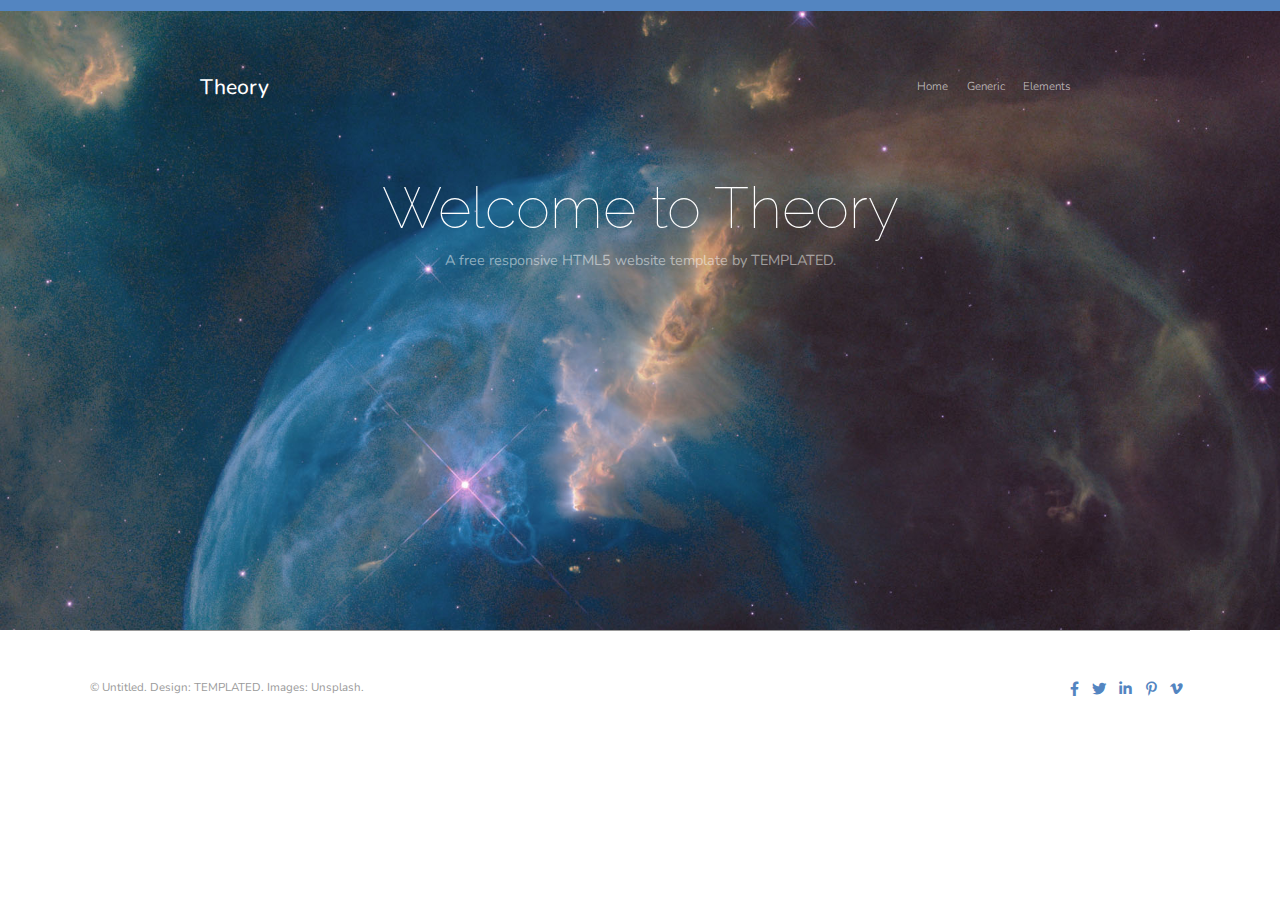
==== 02/elements.html @ 045fe119 "Add files via upload" ====
<!DOCTYPE html>
<html lang="pt-br">
<head>
    <meta charset="UTF-8">
    <meta name="viewport" content="width=device-width, initial-scale=1.0">
    <meta name="author" content="Victor Mello">
    <title>Welcome to Theory</title>

    <link href="https://fonts.googleapis.com/css2?family=Nunito:wght@300;400;600;800&display=swap" rel="stylesheet">
    <link href="https://fonts.googleapis.com/css2?family=Raleway:wght@100&display=swap" rel="stylesheet">
    <link rel="stylesheet" href="https://cdnjs.cloudflare.com/ajax/libs/font-awesome/5.11.2/css/all.css">
    <link rel="stylesheet" href="./css/main.css">
</head>
<body>
    <header>
        <div class="container">
            <nav class="desktop">
                <h1>Theory</h1>
    
                <ul>
                    <li><a href="index.html">Home</a></li>
                    <li><a href="generic.html">Generic</a></li>
                    <li><a href="#">Elements</a></li>
                </ul>
            </nav>
    
            <nav class="mobile">
                <h1>Theory</h1>
    
                <i class="fas fa-bars"></i>
                <ul>
                    <li><a href="index.html">Home</a></li>
                    <li><a href="generic.html">Generic</a></li>
                    <li><a href="#">Elements</a></li>
                </ul>
            </nav>
        </div>

        <div class="banner-title">
            <h1>Welcome to Theory</h1>
        <p>A free responsive HTML5 website template by TEMPLATED.</p>
        </div>
    </header>



    <footer>
        <div class="container">
            <p>&#169 Untitled. Design: <a href="https://templated.co" target="_black">TEMPLATED.</a> Images: <a href="https://unsplash.com" target="_black">Unsplash.</a></p>
        <div class="social">
            <ul>
                <li><a target="_blank" href="https://pt-br.facebook.com"><i class="fab fa-facebook-f"></i></a></li>

                <li><a target="_blank" href=https://twitter.com><i class="fab fa-twitter"></i></a></li>

                <li><a target="_blank" href="https://www.linkedin.com"><i class="fab fa-linkedin-in"></i></a></li>

                <li><a target="_blank" href="https://br.pinterest.com"><i class="fab fa-pinterest-p"></i></a></li>

                <li><a target="_blank" href="https://vimeo.com/pt-br"><i class="fab fa-vimeo-v"></i></a></li>
            </ul>
        </div><!--.social-->
        </div><!--.container-->
    </footer>
</body>
</html>
---- 02/css/main.css ----
:root{
    font-size: 60%;
    font-family: 'Nunito', sans-serif;
}

*{
    margin: 0;
    padding: 0;
    box-sizing: border-box;
}

html,
body{
    height: 100vh;
}

.container{
    max-width: 1100px;
    width: 95%;
    margin: 0 auto;
    padding: 0 2%;
}

/** Estilo para o botão **/
.btn1{
    border-radius: .5rem;
    border: none;
    background-color: rgb(83, 133, 193);
    height: 3.5rem;
    width: 6rem;
    color: white;
    font-size: 1.2rem;
    font-weight: 600;
    cursor: pointer;
    transition: .3s;
}

.btn1:hover{
    background-color: rgb(117, 164, 221);
}
/*****/

/** Estilos do header **/ 
header{
    border-top: 1.2rem solid rgb(83, 133, 193);
    height: 70vh;
    background-image: url(../image/banner.jpg);
    background-size: cover;
}

nav.desktop{
    width: 100%;
    position: relative;
}

nav.mobile{
    display: none;
}

nav h1{
    color: white;
    position: absolute;
    top: 6.5rem;
    left: 8.8rem;
    font-size: 2.2rem;
    font-weight: 500;
}

nav ul{
    display: flex;
    justify-content: space-between;
    position: absolute;
    top: 7rem;
    right: 8.8rem;

    list-style-type: none;
}

nav ul li{
    padding: 0 0.95rem;
}

nav ul li a{
    text-decoration: none;
    color: rgba(255, 255, 255, 0.7);
    font-size: 1.2rem;
    font-weight: 300;
    transition: 0.3s;
}

nav ul li a:hover{
    font-size: 1.8rem;
    color: rgba(255, 255, 255, 1);
}

.banner-title{
    margin: 0 auto;
    padding: 0 2%;
    text-align: center;
}

.banner-title h1{
    padding: 17rem 0 0.9rem;
    font-size: 6rem;
    font-weight: 100;
    color: white;
    font-family: 'Raleway', sans-serif;
}

.banner-title p{
    font-size: 1.5rem;
    color: rgba(255, 255, 255, 0.5);
}
/*****/

/** Estilos da section.info-box **/ 
section.info-box{
    max-width: 1100px;
    margin: 6.5rem auto;
    display: flex;
}

section.info-box > .container{
    width: 33.3%;
    border-right: 1px solid #dbdbdb;
}

section.info-box > .container:last-child{
    border-right: none;
}

.info-content h2{
    font-weight: 300;
    font-size: 2.2rem;
    color: #5385c1;
    padding: 1.5rem 0;
}

.info-content p{
    color: #9A9A9A;
    font-size: 1.2rem;
    line-height: 1.9rem;
    padding-bottom: 1.5rem;
}
/*****/

/** Estilos da section.people-box **/
section.people-box{
    min-height: 70em;
    width: 100%;
    background-color: #5385c1;
    text-align: center;
}

.people-title{
    padding: 7.5rem 0 8rem;
}

.people-title h1{
    font-family: 'Raleway', sans-serif;
    font-weight: 100;
    font-size: 3.8rem;
    color: white;
    padding-bottom: 2rem;
}

.people-title p{
    font-size: 1.4rem;
    color: #ffffff8f;
}

.people-grid{
    margin: 0 auto;
    width: 90%;
    display: grid;
    grid-template-columns: 1fr 1fr 1fr 1fr;
}

.people-content{
    border: 1px solid #ffffff8f;
    padding: 5rem 2rem;
    margin: 0 2rem 4rem;
}

.people-content img{
    border-radius: 50%;
    margin-bottom: 1.5rem;
}

.people-content h2{
    font-family: 'Raleway', sans-serif;
    font-weight: 500;
    font-size: 3rem;
    color: white;
    padding-bottom: 1rem;
}

.people-content p{
    font-size: 1.4rem;
    color: #ffffff8f;
}
/*****/

/** Estilos da section.description **/
section.description{
    margin: 3.5rem auto 5.5rem;
    text-align: center;
}


.description-title{
    padding: 1.5rem 0 5rem;
}

.description-title h1{
    font-family: 'Raleway', sans-serif;
    font-weight: 100;
    font-size: 3.8rem;
    color: #5385c1;
    padding-bottom: 2rem;
}

.description-title p{
    font-size: 1.4rem;
    color: #BBBBBB;
}

.description-box{
    text-align: initial;
    display: grid;
    grid-template-columns: auto auto;
}

.description-content:last-of-type{
    margin-left: 2rem;
}

.description-content{
    width: 95%;
}

.description-content img{
    width: 100%;
    height: 20rem;
    margin-bottom: 2rem;
}

.description-content h2{
    font-family: 'Raleway', sans-serif;
    font-weight: 700;
    font-size: 2rem;
    color: #5385c1;
    padding-bottom: 2rem;
}

.description-content p{
    font-weight: 200;
    font-size: 1.7rem;
    line-height: 2rem;
    color: #9a9a9a;
    padding-bottom: 2rem;
}
/*****/

/** Estilos do footer **/
footer{
    height: 5rem;
}

footer > .container{
    border-top: 1px solid #9A9A9A;
    display: flex;
    justify-content: space-between;
    padding: 5rem 0 1rem;
}

footer p{
    font-size: 1.2rem;
    color: #9A9A9A;
}

footer a{
    text-decoration: none;
    color: #9A9A9A;
}

footer ul{
    display: flex;
    list-style-type: none;
}

footer ul li{
    padding: 0 .7rem;
}

footer ul li a{
    font-size: 1.5rem;
    color: #5385c1;
    transition: .3s;
}

footer ul li a:hover{
    font-size: 2rem;
    color: #0f3c74;
}
/*****/

/** Estilos do media **/

    /* 1100px */
        @media screen and (max-width: 1100px){
            .people-grid{
                display: grid;
                grid-template-columns: 1fr 1fr 1fr;
            }

            .people-content:last-child{
                grid-column-start: 2;
                grid-column-end: 3;
            }
            
            .description-box{
                display: block;
            }
            .description-content{
                margin-bottom: 3rem;
            }

            .description-content:last-of-type{
                margin-left: 0;
            }

            .description-content img{
                width: 100%;
                height: auto;
                margin-bottom: 2rem;
            } 
        }
    /***/
    
    /* 850px */
        @media screen and (max-width: 850px){
            section.info-box{
                width: 100%;
                display: block;
                margin-bottom: 4rem;
            }
            
            section.info-box > .container{
                width: 95%;
                border-right: none;
                border-bottom: 1px solid #dbdbdb;
            }
            
            section.info-box > .container:last-child{
                border-bottom: none;
            }
            
            .info-content button{
                margin-bottom: 3rem;
            }

            .people-grid{
                display: grid;
                grid-template-columns: 1fr 1fr;
            }

            .people-content:last-child{
                grid-column-start: 2;
                grid-column-end: 3;
            }
        
        }
    /***/

    /*  720px */
        @media screen and (max-width: 720px){
            .btn1{
                height: 5rem;
                width: 100%;
                font-size: 2rem;
            }

            header > .container{
                width: 100%;
                padding: 0 2%;
            }

            nav.desktop{
                display: none;
            }

            nav.mobile{
                display: flex;
                justify-content: space-between;
                width: 100%;
                position: initial;
                padding-top: 2rem;
            }
            
            nav h1{
                position: initial;
            }

            nav i{
                cursor: pointer;
                color: white;
                font-size: 2rem;
                padding-top: .7rem;
            }
            
            nav ul{
                display: none;
                justify-content: none;
                position: initial;
                width: 100%;
                text-align: center;
                background-color: white;
            }
            
            nav ul li{
                padding: 1.5rem;
                border-bottom: 1px solid #9A9A9A;
            }

            nav ul li:last-child{
                border-bottom: none;
            }
            
            nav ul li a{
                font-size: 2rem;
                color: #5385c1;
            }
            
            .banner-title h1{
                padding-top: 11rem;
                font-size: 4.9rem;
            }
            
            .banner-title p{
                font-size: 1.5rem;
                color: rgba(255, 255, 255, 0.5);
            }

            section.info-box{
                text-align: center;
            }
            
            .info-content h2{
                font-size: 3rem;
            }
            
            .info-content p{
                font-size: 1.5rem;
            }
               
            .people-grid{
                display: inline-block;
            }
            
            .people-content img{
                width: 45%;
            }

            footer{
                position: relative;
                text-align: center;
            }
            
            footer > .container{
                display: block;
            }
            
            footer ul{
                position: absolute;
                top: 50%;
                left: 50%;
                transform: translate(-50%, -50%);
            }
            
            footer ul li{
                padding: 0 .7rem;
            }
            
            footer ul li a{
                font-size: 1.5rem;
                color: #5385c1;
                transition: .3s;
            }
            
            footer ul li a:hover{
                font-size: 2rem;
                color: #0f3c74;
            }
        }
    /***/

/*****/
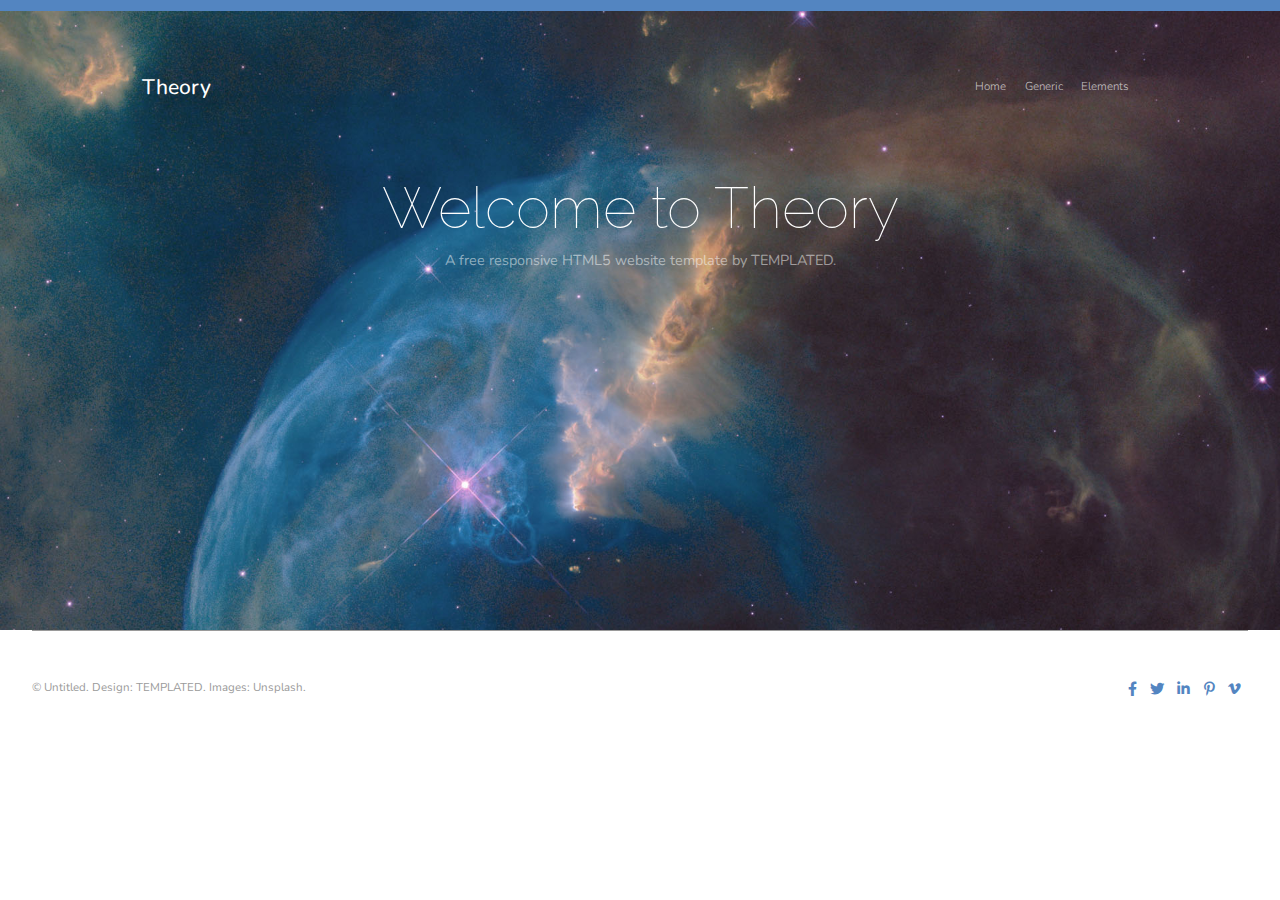
==== commit 69012f05: "Add files via upload" ====
--- a/02/elements.html
+++ b/02/elements.html
@@ -10,6 +10,8 @@
     <link href="https://fonts.googleapis.com/css2?family=Raleway:wght@100&display=swap" rel="stylesheet">
     <link rel="stylesheet" href="https://cdnjs.cloudflare.com/ajax/libs/font-awesome/5.11.2/css/all.css">
     <link rel="stylesheet" href="./css/main.css">
+    <link rel="stylesheet" href="./css/media.css">
+    <link rel="stylesheet" href="./css/header.css">
 </head>
 <body>
     <header>
--- a/02/css/main.css
+++ b/02/css/main.css
@@ -15,7 +15,7 @@
 }
 
 .container{
-    max-width: 1100px;
+    max-width: 1380px;
     width: 95%;
     margin: 0 auto;
     padding: 0 2%;
@@ -303,196 +303,4 @@
     font-size: 2rem;
     color: #0f3c74;
 }
-/*****/
-
-/** Estilos do media **/
-
-    /* 1100px */
-        @media screen and (max-width: 1100px){
-            .people-grid{
-                display: grid;
-                grid-template-columns: 1fr 1fr 1fr;
-            }
-
-            .people-content:last-child{
-                grid-column-start: 2;
-                grid-column-end: 3;
-            }
-            
-            .description-box{
-                display: block;
-            }
-            .description-content{
-                margin-bottom: 3rem;
-            }
-
-            .description-content:last-of-type{
-                margin-left: 0;
-            }
-
-            .description-content img{
-                width: 100%;
-                height: auto;
-                margin-bottom: 2rem;
-            } 
-        }
-    /***/
-    
-    /* 850px */
-        @media screen and (max-width: 850px){
-            section.info-box{
-                width: 100%;
-                display: block;
-                margin-bottom: 4rem;
-            }
-            
-            section.info-box > .container{
-                width: 95%;
-                border-right: none;
-                border-bottom: 1px solid #dbdbdb;
-            }
-            
-            section.info-box > .container:last-child{
-                border-bottom: none;
-            }
-            
-            .info-content button{
-                margin-bottom: 3rem;
-            }
-
-            .people-grid{
-                display: grid;
-                grid-template-columns: 1fr 1fr;
-            }
-
-            .people-content:last-child{
-                grid-column-start: 2;
-                grid-column-end: 3;
-            }
-        
-        }
-    /***/
-
-    /*  720px */
-        @media screen and (max-width: 720px){
-            .btn1{
-                height: 5rem;
-                width: 100%;
-                font-size: 2rem;
-            }
-
-            header > .container{
-                width: 100%;
-                padding: 0 2%;
-            }
-
-            nav.desktop{
-                display: none;
-            }
-
-            nav.mobile{
-                display: flex;
-                justify-content: space-between;
-                width: 100%;
-                position: initial;
-                padding-top: 2rem;
-            }
-            
-            nav h1{
-                position: initial;
-            }
-
-            nav i{
-                cursor: pointer;
-                color: white;
-                font-size: 2rem;
-                padding-top: .7rem;
-            }
-            
-            nav ul{
-                display: none;
-                justify-content: none;
-                position: initial;
-                width: 100%;
-                text-align: center;
-                background-color: white;
-            }
-            
-            nav ul li{
-                padding: 1.5rem;
-                border-bottom: 1px solid #9A9A9A;
-            }
-
-            nav ul li:last-child{
-                border-bottom: none;
-            }
-            
-            nav ul li a{
-                font-size: 2rem;
-                color: #5385c1;
-            }
-            
-            .banner-title h1{
-                padding-top: 11rem;
-                font-size: 4.9rem;
-            }
-            
-            .banner-title p{
-                font-size: 1.5rem;
-                color: rgba(255, 255, 255, 0.5);
-            }
-
-            section.info-box{
-                text-align: center;
-            }
-            
-            .info-content h2{
-                font-size: 3rem;
-            }
-            
-            .info-content p{
-                font-size: 1.5rem;
-            }
-               
-            .people-grid{
-                display: inline-block;
-            }
-            
-            .people-content img{
-                width: 45%;
-            }
-
-            footer{
-                position: relative;
-                text-align: center;
-            }
-            
-            footer > .container{
-                display: block;
-            }
-            
-            footer ul{
-                position: absolute;
-                top: 50%;
-                left: 50%;
-                transform: translate(-50%, -50%);
-            }
-            
-            footer ul li{
-                padding: 0 .7rem;
-            }
-            
-            footer ul li a{
-                font-size: 1.5rem;
-                color: #5385c1;
-                transition: .3s;
-            }
-            
-            footer ul li a:hover{
-                font-size: 2rem;
-                color: #0f3c74;
-            }
-        }
-    /***/
-
 /*****/--- a/02/css/media.css
+++ b/02/css/media.css
@@ -0,0 +1,191 @@
+/** Estilos do media **/
+
+    /* 1100px */
+    @media screen and (max-width: 1100px){
+        .people-grid{
+            display: grid;
+            grid-template-columns: 1fr 1fr 1fr;
+        }
+
+        .people-content:last-child{
+            grid-column-start: 2;
+            grid-column-end: 3;
+        }
+        
+        .description-box{
+            display: block;
+        }
+        .description-content{
+            margin-bottom: 3rem;
+        }
+
+        .description-content:last-of-type{
+            margin-left: 0;
+        }
+
+        .description-content img{
+            width: 100%;
+            height: auto;
+            margin-bottom: 2rem;
+        } 
+    }
+/***/
+
+/* 850px */
+    @media screen and (max-width: 850px){
+        section.info-box{
+            width: 100%;
+            display: block;
+            margin-bottom: 4rem;
+        }
+        
+        section.info-box > .container{
+            width: 95%;
+            border-right: none;
+            border-bottom: 1px solid #dbdbdb;
+        }
+        
+        section.info-box > .container:last-child{
+            border-bottom: none;
+        }
+        
+        .info-content button{
+            margin-bottom: 3rem;
+        }
+
+        .people-grid{
+            display: grid;
+            grid-template-columns: 1fr 1fr;
+        }
+
+        .people-content:last-child{
+            grid-column-start: 2;
+            grid-column-end: 3;
+        }
+    
+    }
+/***/
+
+/*  720px */
+    @media screen and (max-width: 720px){
+        .btn1{
+            height: 5rem;
+            width: 100%;
+            font-size: 2rem;
+        }
+
+        header > .container{
+            width: 100%;
+            padding: 0 2%;
+        }
+
+        nav.desktop{
+            display: none;
+        }
+
+        nav.mobile{
+            display: flex;
+            justify-content: space-between;
+            width: 100%;
+            position: initial;
+            padding-top: 2rem;
+        }
+        
+        nav h1{
+            position: initial;
+        }
+
+        nav i{
+            cursor: pointer;
+            color: white;
+            font-size: 2rem;
+            padding-top: .7rem;
+        }
+        
+        nav ul{
+            display: none;
+            justify-content: none;
+            position: initial;
+            width: 100%;
+            text-align: center;
+            background-color: white;
+        }
+        
+        nav ul li{
+            padding: 1.5rem;
+            border-bottom: 1px solid #9A9A9A;
+        }
+
+        nav ul li:last-child{
+            border-bottom: none;
+        }
+        
+        nav ul li a{
+            font-size: 2rem;
+            color: #5385c1;
+        }
+        
+        .banner-title h1{
+            padding-top: 11rem;
+            font-size: 4.9rem;
+        }
+        
+        .banner-title p{
+            font-size: 1.5rem;
+            color: rgba(255, 255, 255, 0.5);
+        }
+
+        section.info-box{
+            text-align: center;
+        }
+        
+        .info-content h2{
+            font-size: 3rem;
+        }
+        
+        .info-content p{
+            font-size: 1.5rem;
+        }
+           
+        .people-grid{
+            display: inline-block;
+        }
+        
+        .people-content img{
+            width: 45%;
+        }
+
+        footer{
+            position: relative;
+            text-align: center;
+        }
+        
+        footer > .container{
+            display: block;
+        }
+        
+        footer ul{
+            position: absolute;
+            top: 50%;
+            left: 50%;
+            transform: translate(-50%, -50%);
+        }
+        
+        footer ul li{
+            padding: 0 .7rem;
+        }
+        
+        footer ul li a{
+            font-size: 1.5rem;
+            color: #5385c1;
+            transition: .3s;
+        }
+        
+        footer ul li a:hover{
+            font-size: 2rem;
+            color: #0f3c74;
+        }
+    }
+/***/
+
+/*****/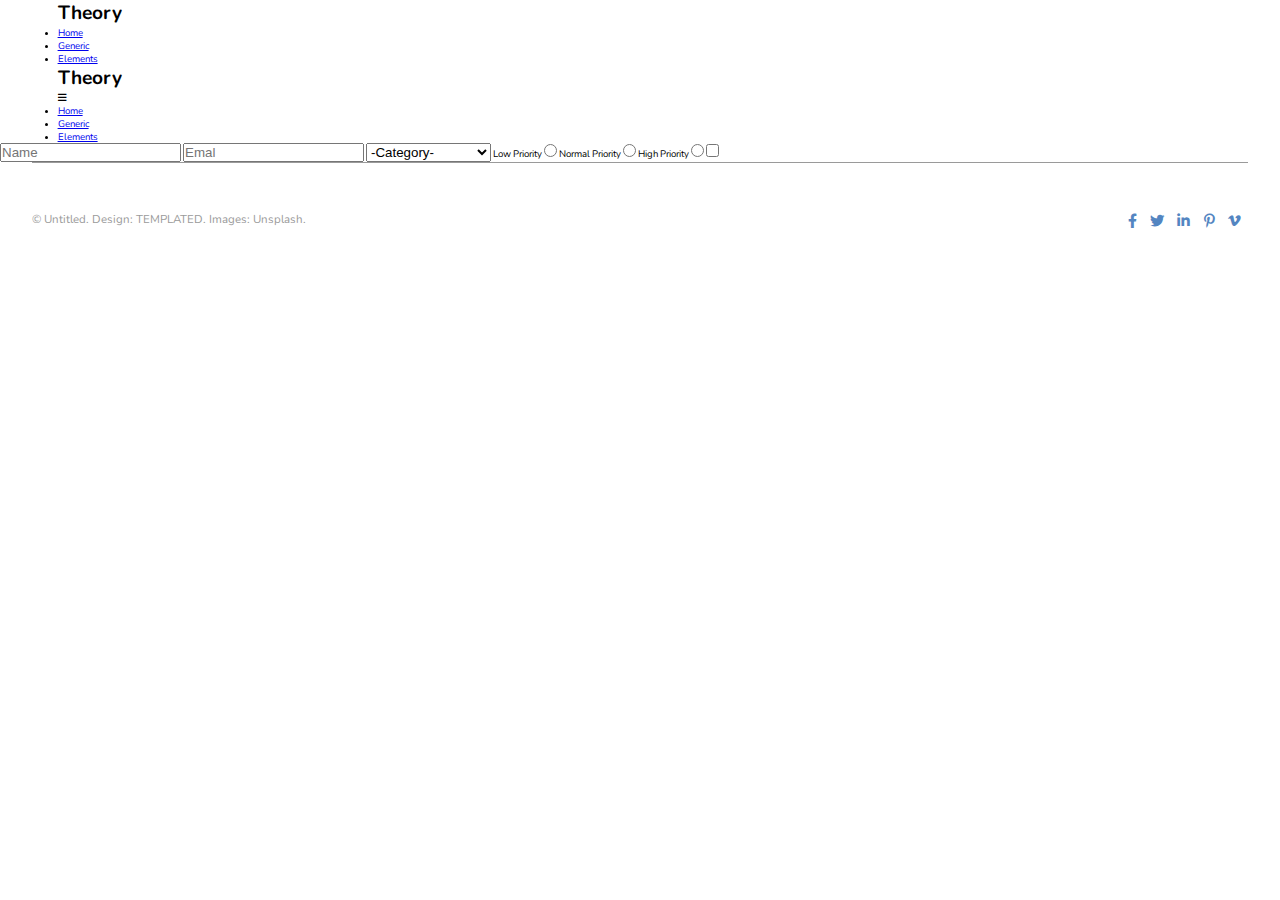
==== commit 9f303df7: "Add files via upload" ====
--- a/02/elements.html
+++ b/02/elements.html
@@ -10,7 +10,7 @@
     <link href="https://fonts.googleapis.com/css2?family=Raleway:wght@100&display=swap" rel="stylesheet">
     <link rel="stylesheet" href="https://cdnjs.cloudflare.com/ajax/libs/font-awesome/5.11.2/css/all.css">
     <link rel="stylesheet" href="./css/main.css">
-    <link rel="stylesheet" href="./css/media.css">
+    <link rel="stylesheet" href="./css/elements.css">
     <link rel="stylesheet" href="./css/header.css">
 </head>
 <body>
@@ -37,14 +37,31 @@
                 </ul>
             </nav>
         </div>
-
-        <div class="banner-title">
-            <h1>Welcome to Theory</h1>
-        <p>A free responsive HTML5 website template by TEMPLATED.</p>
-        </div>
     </header>
 
+    <form action="">
+        <input type="text" placeholder="Name"  required>
+        <input type="text" placeholder="Emal" required>
+        <select>
+            <option value="0">-Category-</option>
+            <option value="1">Manufacturing</option>
+            <option value="2">Shipping</option>
+            <option value="3">Administration</option>
+            <option value="4">Human Resorces</option>
+        </select>
 
+        <label for="Low Priority">Low Priority</label>
+        <input type="radio" name="priority" id="Low Priority" value="Low Priority">
+
+        <label for="Normal Priority">Normal Priority</label>
+        <input type="radio" name="priority" id="Normal Priority" value="Normal Priority">
+
+        <label for="High Priority">High Priority</label>
+        <input type="radio" name="priority" id="High Priority" value="High Priority">
+        
+
+        <input type="checkbox">
+    </form>
 
     <footer>
         <div class="container">
--- a/02/css/main.css
+++ b/02/css/main.css
@@ -25,7 +25,7 @@
 .btn1{
     border-radius: .5rem;
     border: none;
-    background-color: rgb(83, 133, 193);
+    background-color: #5385c1;
     height: 3.5rem;
     width: 6rem;
     color: white;
@@ -37,228 +37,6 @@
 
 .btn1:hover{
     background-color: rgb(117, 164, 221);
-}
-/*****/
-
-/** Estilos do header **/ 
-header{
-    border-top: 1.2rem solid rgb(83, 133, 193);
-    height: 70vh;
-    background-image: url(../image/banner.jpg);
-    background-size: cover;
-}
-
-nav.desktop{
-    width: 100%;
-    position: relative;
-}
-
-nav.mobile{
-    display: none;
-}
-
-nav h1{
-    color: white;
-    position: absolute;
-    top: 6.5rem;
-    left: 8.8rem;
-    font-size: 2.2rem;
-    font-weight: 500;
-}
-
-nav ul{
-    display: flex;
-    justify-content: space-between;
-    position: absolute;
-    top: 7rem;
-    right: 8.8rem;
-
-    list-style-type: none;
-}
-
-nav ul li{
-    padding: 0 0.95rem;
-}
-
-nav ul li a{
-    text-decoration: none;
-    color: rgba(255, 255, 255, 0.7);
-    font-size: 1.2rem;
-    font-weight: 300;
-    transition: 0.3s;
-}
-
-nav ul li a:hover{
-    font-size: 1.8rem;
-    color: rgba(255, 255, 255, 1);
-}
-
-.banner-title{
-    margin: 0 auto;
-    padding: 0 2%;
-    text-align: center;
-}
-
-.banner-title h1{
-    padding: 17rem 0 0.9rem;
-    font-size: 6rem;
-    font-weight: 100;
-    color: white;
-    font-family: 'Raleway', sans-serif;
-}
-
-.banner-title p{
-    font-size: 1.5rem;
-    color: rgba(255, 255, 255, 0.5);
-}
-/*****/
-
-/** Estilos da section.info-box **/ 
-section.info-box{
-    max-width: 1100px;
-    margin: 6.5rem auto;
-    display: flex;
-}
-
-section.info-box > .container{
-    width: 33.3%;
-    border-right: 1px solid #dbdbdb;
-}
-
-section.info-box > .container:last-child{
-    border-right: none;
-}
-
-.info-content h2{
-    font-weight: 300;
-    font-size: 2.2rem;
-    color: #5385c1;
-    padding: 1.5rem 0;
-}
-
-.info-content p{
-    color: #9A9A9A;
-    font-size: 1.2rem;
-    line-height: 1.9rem;
-    padding-bottom: 1.5rem;
-}
-/*****/
-
-/** Estilos da section.people-box **/
-section.people-box{
-    min-height: 70em;
-    width: 100%;
-    background-color: #5385c1;
-    text-align: center;
-}
-
-.people-title{
-    padding: 7.5rem 0 8rem;
-}
-
-.people-title h1{
-    font-family: 'Raleway', sans-serif;
-    font-weight: 100;
-    font-size: 3.8rem;
-    color: white;
-    padding-bottom: 2rem;
-}
-
-.people-title p{
-    font-size: 1.4rem;
-    color: #ffffff8f;
-}
-
-.people-grid{
-    margin: 0 auto;
-    width: 90%;
-    display: grid;
-    grid-template-columns: 1fr 1fr 1fr 1fr;
-}
-
-.people-content{
-    border: 1px solid #ffffff8f;
-    padding: 5rem 2rem;
-    margin: 0 2rem 4rem;
-}
-
-.people-content img{
-    border-radius: 50%;
-    margin-bottom: 1.5rem;
-}
-
-.people-content h2{
-    font-family: 'Raleway', sans-serif;
-    font-weight: 500;
-    font-size: 3rem;
-    color: white;
-    padding-bottom: 1rem;
-}
-
-.people-content p{
-    font-size: 1.4rem;
-    color: #ffffff8f;
-}
-/*****/
-
-/** Estilos da section.description **/
-section.description{
-    margin: 3.5rem auto 5.5rem;
-    text-align: center;
-}
-
-
-.description-title{
-    padding: 1.5rem 0 5rem;
-}
-
-.description-title h1{
-    font-family: 'Raleway', sans-serif;
-    font-weight: 100;
-    font-size: 3.8rem;
-    color: #5385c1;
-    padding-bottom: 2rem;
-}
-
-.description-title p{
-    font-size: 1.4rem;
-    color: #BBBBBB;
-}
-
-.description-box{
-    text-align: initial;
-    display: grid;
-    grid-template-columns: auto auto;
-}
-
-.description-content:last-of-type{
-    margin-left: 2rem;
-}
-
-.description-content{
-    width: 95%;
-}
-
-.description-content img{
-    width: 100%;
-    height: 20rem;
-    margin-bottom: 2rem;
-}
-
-.description-content h2{
-    font-family: 'Raleway', sans-serif;
-    font-weight: 700;
-    font-size: 2rem;
-    color: #5385c1;
-    padding-bottom: 2rem;
-}
-
-.description-content p{
-    font-weight: 200;
-    font-size: 1.7rem;
-    line-height: 2rem;
-    color: #9a9a9a;
-    padding-bottom: 2rem;
 }
 /*****/
 
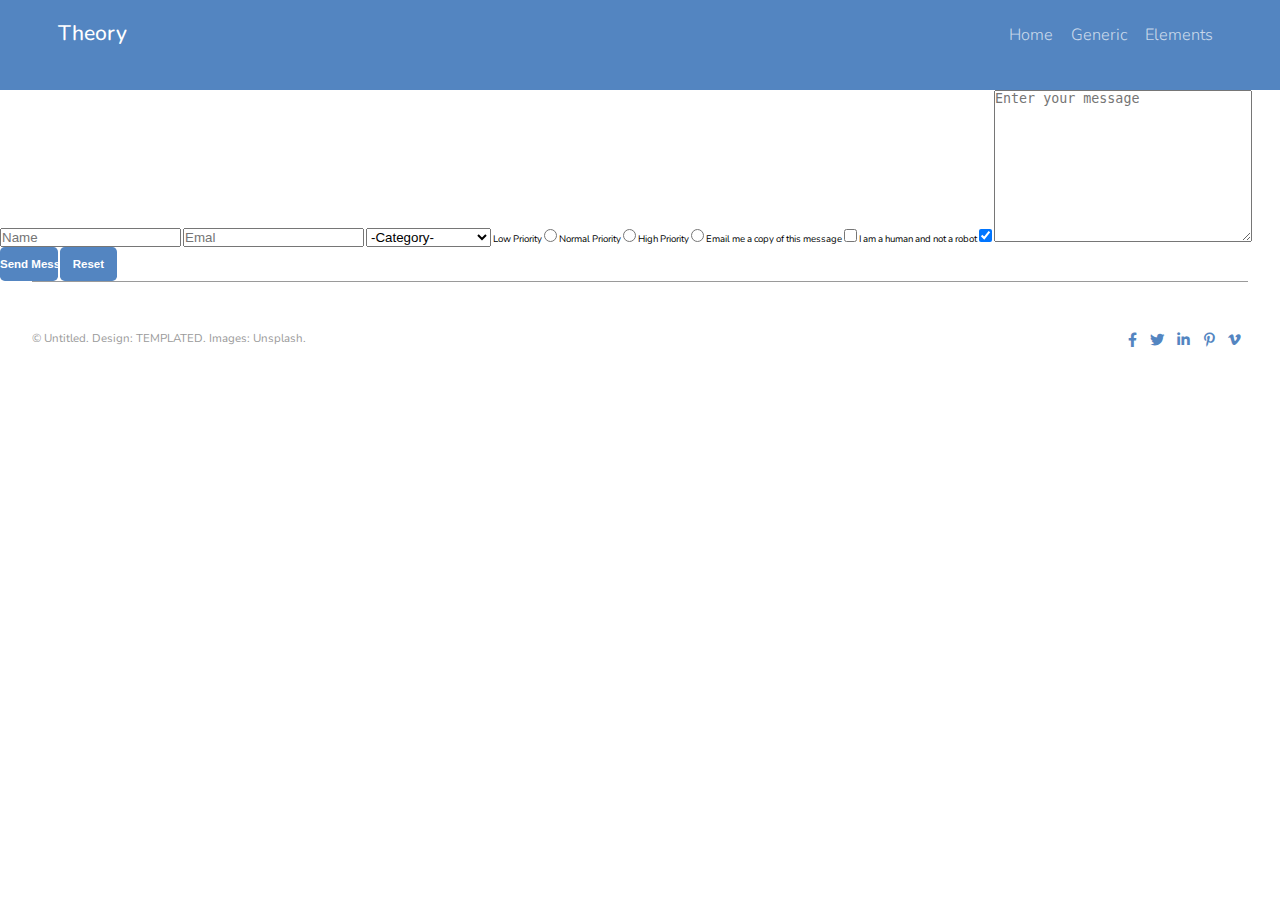
==== commit 8dcb3cb1: "Add files via upload" ====
--- a/02/elements.html
+++ b/02/elements.html
@@ -40,9 +40,9 @@
     </header>
 
     <form action="">
-        <input type="text" placeholder="Name"  required>
-        <input type="text" placeholder="Emal" required>
-        <select>
+        <input type="text" placeholder="Name"  required class="w50">
+        <input type="text" placeholder="Emal" required class="w50">
+        <select class="w100">
             <option value="0">-Category-</option>
             <option value="1">Manufacturing</option>
             <option value="2">Shipping</option>
@@ -59,8 +59,15 @@
         <label for="High Priority">High Priority</label>
         <input type="radio" name="priority" id="High Priority" value="High Priority">
         
+        <label for="check1">Email me a copy of this message</label>
+        <input type="checkbox" id="check1">
+        <label for="check2">I am a human and not a robot</label>
+        <input type="checkbox" id="check2" checked>
 
-        <input type="checkbox">
+        <textarea name="message" id="message" cols="30" rows="10" placeholder="Enter your message"></textarea>
+
+        <input type="submit" class="btn1" value="Send Message">
+        <input type="reset" class="btn1" value="Reset">
     </form>
 
     <footer>
--- a/02/css/elements.css
+++ b/02/css/elements.css
@@ -0,0 +1,235 @@
+/** Estilos do header **/ 
+header{
+    background-color: #5385c1;
+    height: 10vh;
+}
+
+nav.desktop{
+    width: 100%;
+    padding-top: 2rem;
+    display: flex;
+    justify-content: space-between;
+}
+
+nav.mobile{
+    display: none;
+}
+
+nav h1{
+    color: white;
+    font-size: 2.2rem;
+    font-weight: 500;
+}
+
+nav ul{
+    display: flex;
+    justify-content: space-between;
+    list-style-type: none;
+}
+
+nav ul li{
+    padding: .5rem 0.95rem;
+}
+
+nav ul li a{
+    text-decoration: none;
+    color: rgba(255, 255, 255, 0.7);
+    font-size: 1.7rem;
+    font-weight: 300;
+    transition: 0.3s;
+}
+
+nav ul li a:hover{
+    font-size: 1.8rem;
+    color: rgba(255, 255, 255, 1);
+}
+/*****/
+
+/** Estilos da section.description **/
+section.description{
+    margin: 3.5rem auto 5.5rem;
+    text-align: center;
+}
+
+.description-title{
+    padding: 1.5rem 0 5rem;
+}
+
+.description-title h1{
+    font-family: 'Raleway', sans-serif;
+    font-weight: 100;
+    font-size: 3.8rem;
+    color: #5385c1;
+    padding-bottom: 2rem;
+}
+
+.description-text{
+    text-align: left;
+    margin-bottom: 5rem;
+}
+
+.description-text p{
+    margin-bottom: 2.4rem;
+    line-height: 2.8rem;
+    font-size: 1.75rem;
+    color: #9a9a9a;
+}
+
+.description-title p{
+    font-size: 1.4rem;
+    color: #BBBBBB;
+}
+
+.description-box{
+    text-align: initial;
+    display: grid;
+    grid-template-columns: auto auto;
+}
+
+.description-content:last-of-type{
+    margin-left: 2rem;
+}
+
+.description-content{
+    width: 95%;
+}
+
+.description-content img{
+    width: 100%;
+    height: 20rem;
+    margin-bottom: 2rem;
+}
+
+.description-content h2{
+    font-family: 'Raleway', sans-serif;
+    font-weight: 700;
+    font-size: 2rem;
+    color: #5385c1;
+    padding-bottom: 2rem;
+}
+
+.description-content p{
+    font-weight: 200;
+    font-size: 1.7rem;
+    line-height: 2rem;
+    color: #9a9a9a;
+    padding-bottom: 2rem;
+}
+/*****/
+
+/** Estilos do media **/
+
+    /* 1100px */
+    @media screen and (max-width: 1100px){
+         .description-box{
+            display: block;
+        }
+        .description-content{
+            margin-bottom: 3rem;
+        }
+
+        .description-content:last-of-type{
+            margin-left: 0;
+        }
+
+        .description-content img{
+            width: 100%;
+            height: auto;
+            margin-bottom: 2rem;
+        } 
+    }
+/***/
+
+/*  720px */
+    @media screen and (max-width: 720px){
+        .btn1{
+            height: 5rem;
+            width: 100%;
+            font-size: 2rem;
+        }
+
+        header > .container{
+            width: 100%;
+            padding: 0 2%;
+        }
+
+        nav.desktop{
+            display: none;
+        }
+
+        nav.mobile{
+            display: flex;
+            justify-content: space-between;
+            width: 100%;
+            position: initial;
+            padding-top: 2rem;
+        }
+        
+        nav h1{
+            position: initial;
+        }
+
+        nav i{
+            cursor: pointer;
+            color: white;
+            font-size: 2rem;
+            padding-top: .7rem;
+        }
+        
+        nav ul{
+            display: none;
+            justify-content: none;
+            position: initial;
+            width: 100%;
+            text-align: center;
+            background-color: white;
+        }
+        
+        nav ul li{
+            padding: 1.5rem;
+            border-bottom: 1px solid #9A9A9A;
+        }
+
+        nav ul li:last-child{
+            border-bottom: none;
+        }
+        
+        nav ul li a{
+            font-size: 2rem;
+            color: #5385c1;
+        }
+
+        footer{
+            position: relative;
+            text-align: center;
+        }
+        
+        footer > .container{
+            display: block;
+        }
+        
+        footer ul{
+            position: absolute;
+            top: 50%;
+            left: 50%;
+            transform: translate(-50%, -50%);
+        }
+        
+        footer ul li{
+            padding: 0 .7rem;
+        }
+        
+        footer ul li a{
+            font-size: 1.5rem;
+            color: #5385c1;
+            transition: .3s;
+        }
+        
+        footer ul li a:hover{
+            font-size: 2rem;
+            color: #0f3c74;
+        }
+    }
+/***/
+
+/*****/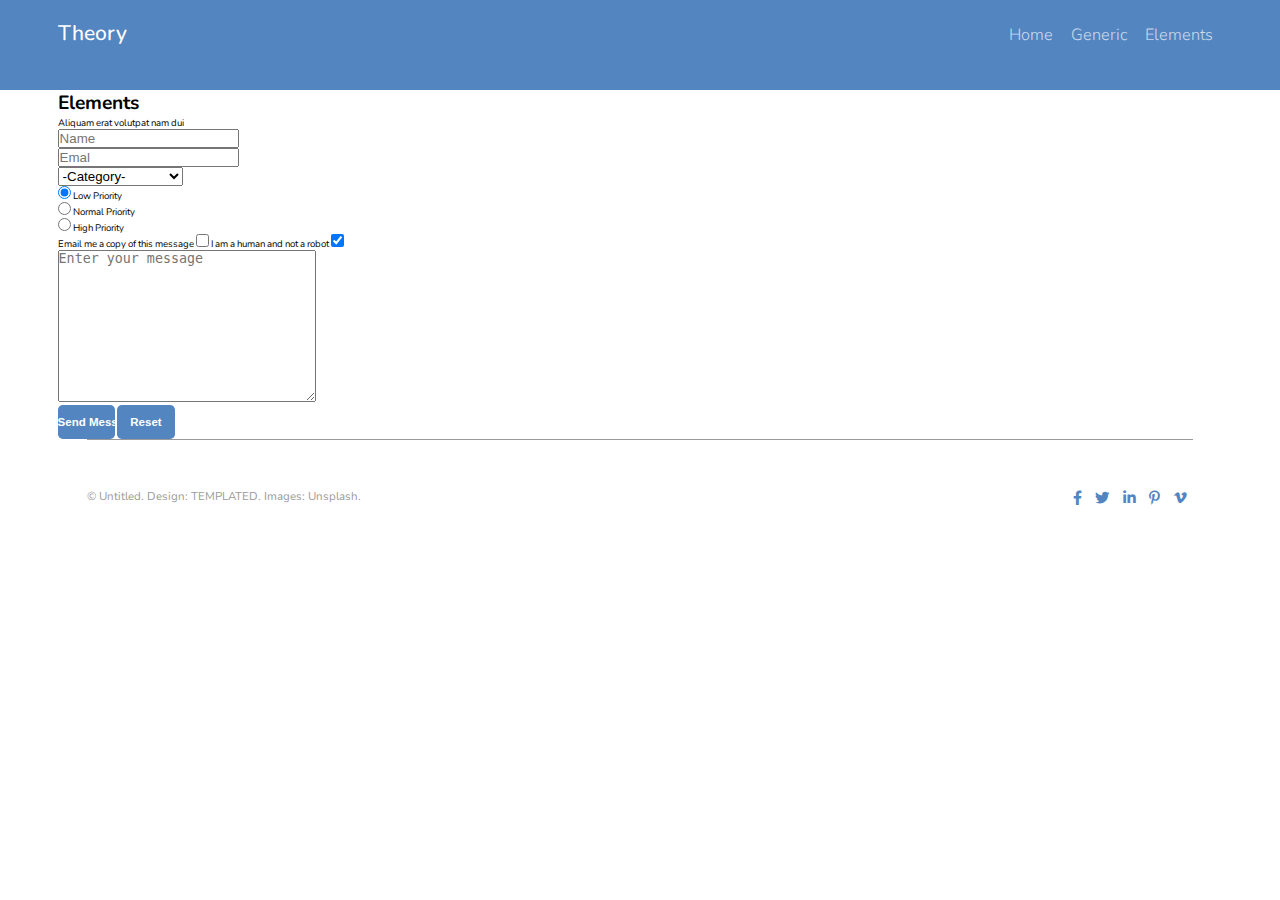
==== commit 07afa9d7: "Add files via upload" ====
--- a/02/elements.html
+++ b/02/elements.html
@@ -39,35 +39,64 @@
         </div>
     </header>
 
+    <div class="container">
+        <div class="description-title">
+            <h1>Elements</h1>
+            <p>Aliquam erat volutpat nam dui</p>
+        </div><!--.description-title-->
+
     <form action="">
-        <input type="text" placeholder="Name"  required class="w50">
-        <input type="text" placeholder="Emal" required class="w50">
-        <select class="w100">
-            <option value="0">-Category-</option>
-            <option value="1">Manufacturing</option>
-            <option value="2">Shipping</option>
-            <option value="3">Administration</option>
-            <option value="4">Human Resorces</option>
-        </select>
+        <div class="form-wraper w50">
+            <input type="text" placeholder="Name"  required>
+        </div>
 
-        <label for="Low Priority">Low Priority</label>
-        <input type="radio" name="priority" id="Low Priority" value="Low Priority">
+        <div class="form-wraper w50">
+            <input type="text" placeholder="Emal" required>
+        </div>
+        
+        <div class="form-wraper w100">
+            <select>
+                <option value="0">-Category-</option>
+                <option value="1">Manufacturing</option>
+                <option value="2">Shipping</option>
+                <option value="3">Administration</option>
+                <option value="4">Human Resorces</option>
+            </select>
+        </div>
 
-        <label for="Normal Priority">Normal Priority</label>
-        <input type="radio" name="priority" id="Normal Priority" value="Normal Priority">
+        <div class="form-wraper radio">
+            <div class="radio-box">
+                <input type="radio" name="priority" id="Low Priority" value="Low Priority" checked>
+                <label for="Low Priority">Low Priority</label>
+            </div>
 
-        <label for="High Priority">High Priority</label>
-        <input type="radio" name="priority" id="High Priority" value="High Priority">
+            <div class="radio-box">
+                <input type="radio" name="priority" id="Normal Priority" value="Normal Priority">
+                <label for="Normal Priority">Normal Priority</label>
+            </div>
+
+            <div class="radio-box">
+                <input type="radio" name="priority" id="High Priority" value="High Priority">
+                <label for="High Priority">High Priority</label>
+            </div>
+        </div>
         
-        <label for="check1">Email me a copy of this message</label>
-        <input type="checkbox" id="check1">
-        <label for="check2">I am a human and not a robot</label>
-        <input type="checkbox" id="check2" checked>
+        <div class="form-wraper checkbox">
+            <label for="check1">Email me a copy of this message</label>
+            <input type="checkbox" id="check1">
+            <label for="check2">I am a human and not a robot</label>
+            <input type="checkbox" id="check2" checked>
+        </div>
 
-        <textarea name="message" id="message" cols="30" rows="10" placeholder="Enter your message"></textarea>
+        <div class="form-wraper textarea">
+            <textarea name="message" id="message" cols="30" rows="10" placeholder="Enter your message"></textarea>
+        </div>
 
-        <input type="submit" class="btn1" value="Send Message">
-        <input type="reset" class="btn1" value="Reset">
+        <div class="form-wraper buttons">
+            <input type="submit" class="btn1" value="Send Message">
+            <input type="reset" class="btn1" value="Reset">
+        </div>
+        <div class="clear"></div>
     </form>
 
     <footer>
--- a/02/css/elements.css
+++ b/02/css/elements.css
@@ -42,78 +42,6 @@
 nav ul li a:hover{
     font-size: 1.8rem;
     color: rgba(255, 255, 255, 1);
-}
-/*****/
-
-/** Estilos da section.description **/
-section.description{
-    margin: 3.5rem auto 5.5rem;
-    text-align: center;
-}
-
-.description-title{
-    padding: 1.5rem 0 5rem;
-}
-
-.description-title h1{
-    font-family: 'Raleway', sans-serif;
-    font-weight: 100;
-    font-size: 3.8rem;
-    color: #5385c1;
-    padding-bottom: 2rem;
-}
-
-.description-text{
-    text-align: left;
-    margin-bottom: 5rem;
-}
-
-.description-text p{
-    margin-bottom: 2.4rem;
-    line-height: 2.8rem;
-    font-size: 1.75rem;
-    color: #9a9a9a;
-}
-
-.description-title p{
-    font-size: 1.4rem;
-    color: #BBBBBB;
-}
-
-.description-box{
-    text-align: initial;
-    display: grid;
-    grid-template-columns: auto auto;
-}
-
-.description-content:last-of-type{
-    margin-left: 2rem;
-}
-
-.description-content{
-    width: 95%;
-}
-
-.description-content img{
-    width: 100%;
-    height: 20rem;
-    margin-bottom: 2rem;
-}
-
-.description-content h2{
-    font-family: 'Raleway', sans-serif;
-    font-weight: 700;
-    font-size: 2rem;
-    color: #5385c1;
-    padding-bottom: 2rem;
-}
-
-.description-content p{
-    font-weight: 200;
-    font-size: 1.7rem;
-    line-height: 2rem;
-    color: #9a9a9a;
-    padding-bottom: 2rem;
 }
 /*****/
 
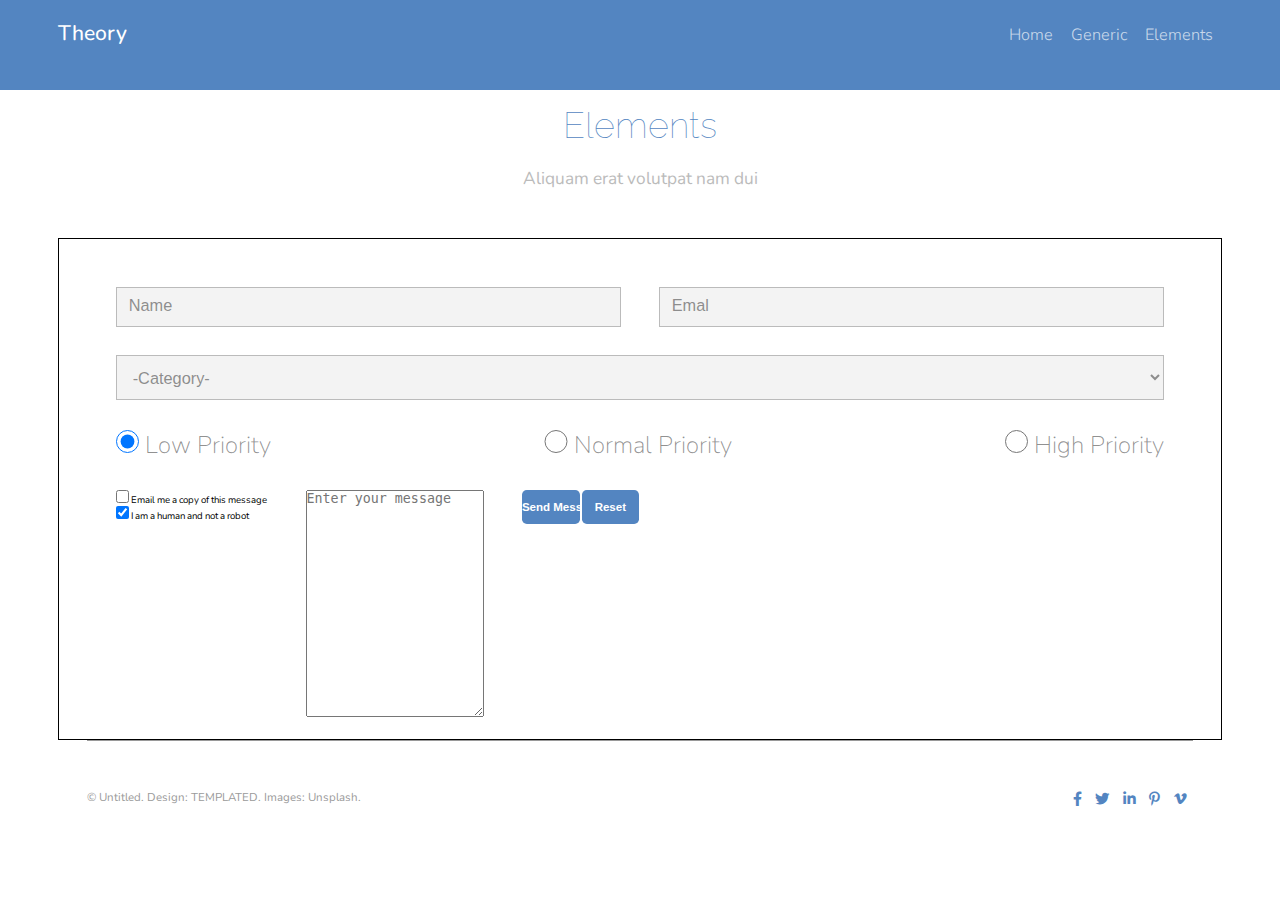
==== commit f43622bd: "Add files via upload" ====
--- a/02/elements.html
+++ b/02/elements.html
@@ -7,7 +7,7 @@
     <title>Welcome to Theory</title>
 
     <link href="https://fonts.googleapis.com/css2?family=Nunito:wght@300;400;600;800&display=swap" rel="stylesheet">
-    <link href="https://fonts.googleapis.com/css2?family=Raleway:wght@100&display=swap" rel="stylesheet">
+    <link href="https://fonts.googleapis.com/css2?family=Raleway:wght@100,400,500,900&display=swap" rel="stylesheet">
     <link rel="stylesheet" href="https://cdnjs.cloudflare.com/ajax/libs/font-awesome/5.11.2/css/all.css">
     <link rel="stylesheet" href="./css/main.css">
     <link rel="stylesheet" href="./css/elements.css">
@@ -82,14 +82,19 @@
         </div>
         
         <div class="form-wraper checkbox">
-            <label for="check1">Email me a copy of this message</label>
-            <input type="checkbox" id="check1">
-            <label for="check2">I am a human and not a robot</label>
-            <input type="checkbox" id="check2" checked>
+            <div class="check-box">
+                <input type="checkbox" id="check1">
+                <label for="check1">Email me a copy of this message</label>
+            </div>
+
+            <div class="check-box">
+                <input type="checkbox" id="check2" checked>
+                <label for="check2">I am a human and not a robot</label>
+            </div>
         </div>
 
-        <div class="form-wraper textarea">
-            <textarea name="message" id="message" cols="30" rows="10" placeholder="Enter your message"></textarea>
+        <div class="form-wraper textarea-box">
+            <textarea name="message" id="message"  rows="15" placeholder="Enter your message"></textarea>
         </div>
 
         <div class="form-wraper buttons">
@@ -98,7 +103,6 @@
         </div>
         <div class="clear"></div>
     </form>
-
     <footer>
         <div class="container">
             <p>&#169 Untitled. Design: <a href="https://templated.co" target="_black">TEMPLATED.</a> Images: <a href="https://unsplash.com" target="_black">Unsplash.</a></p>
--- a/02/css/elements.css
+++ b/02/css/elements.css
@@ -1,3 +1,7 @@
+.clear{
+    clear: both;
+}
+
 /** Estilos do header **/ 
 header{
     background-color: #5385c1;
@@ -45,6 +49,89 @@
 }
 /*****/
 
+.description-title{
+    padding: 1.5rem 0 5rem;
+    text-align: center;
+}
+
+.description-title h1{
+    font-family: 'Raleway', sans-serif;
+    font-weight: 100;
+    font-size: 3.8rem;
+    color: #5385c1;
+    padding-bottom: 2rem;
+}
+
+.description-title p{
+    font-size: 1.8rem;
+    color: #BBBBBB;
+}
+
+/** Estilos do form **/
+form{
+    width: 100%;
+    max-width: 1200px;
+    margin: 0 auto;
+    padding: 2rem 4rem;
+    border: 1px solid black;
+}
+
+.form-wraper{
+    float: left;
+    padding:  0 2rem;
+    margin-top: 3rem;
+}
+
+.w50{
+    width: 50%;
+}
+
+.w100{
+    width: 100%;
+}
+
+form input[type=text],
+select{
+    background-color: rgba(235, 235, 235, 0.61);
+    padding: 1.2rem;
+    border: 1px solid #BBBBBB;
+    width: 100%;
+}
+
+form input[type=text]::placeholder,
+select{
+    color:  #666666b9;
+    font-size: 1.7rem;
+    cursor: pointer;
+}
+
+.radio{
+    width: 100%;
+    display: flex;
+    justify-content: space-between;
+}
+
+input[type=radio]{
+   width: 2.4rem;
+   height: 2.4rem;
+   background-color: rgb(41, 26, 8);
+   color: black;
+}
+
+input[type=radio],
+.radio label{
+    cursor: pointer;
+    width: 2.4rem;
+    height: 2.4rem;
+}
+
+.radio-box{
+    color:  #666666b9;
+    font-weight: 100;
+    font-size: 2.5rem;
+}
+/*****/
+
 /** Estilos do media **/
 
     /* 1100px */
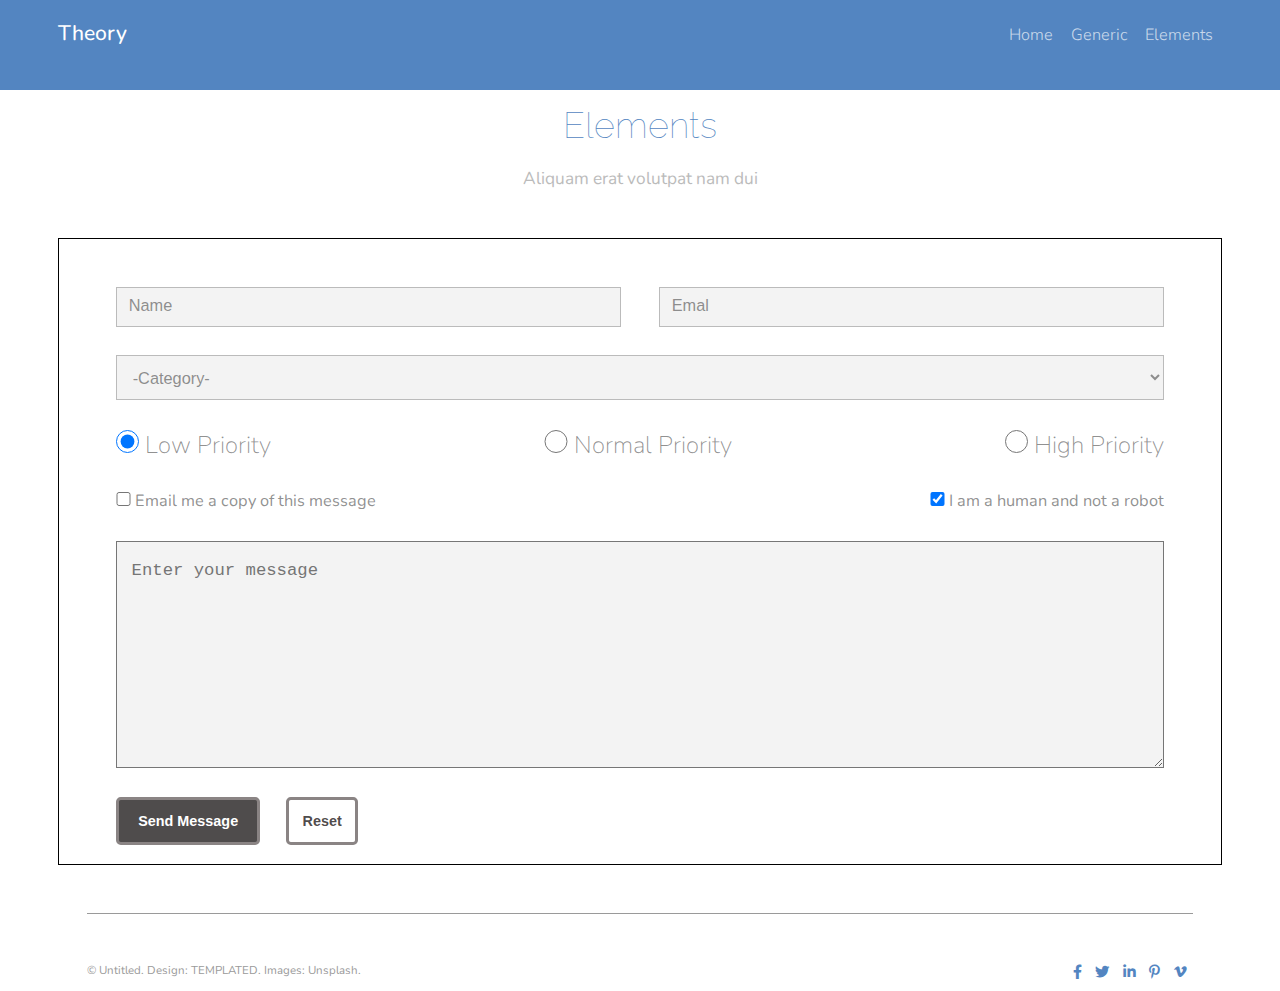
==== commit 4c6900be: "Add files via upload" ====
--- a/02/elements.html
+++ b/02/elements.html
@@ -27,9 +27,11 @@
             </nav>
     
             <nav class="mobile">
-                <h1>Theory</h1>
+                <div class="mobile-text">
+                    <h1>Theory</h1>
+                </div>
     
-                <i class="fas fa-bars"></i>
+                    <i class="fas fa-bars"></i>
                 <ul>
                     <li><a href="index.html">Home</a></li>
                     <li><a href="generic.html">Generic</a></li>
@@ -121,5 +123,8 @@
         </div><!--.social-->
         </div><!--.container-->
     </footer>
+
+    <script src="./js/jquery.js"></script>
+    <script src="./js/functions.js"></script>
 </body>
 </html>--- a/02/css/elements.css
+++ b/02/css/elements.css
@@ -71,7 +71,7 @@
 form{
     width: 100%;
     max-width: 1200px;
-    margin: 0 auto;
+    margin:  0 auto 5rem;
     padding: 2rem 4rem;
     border: 1px solid black;
 }
@@ -130,6 +130,70 @@
     font-weight: 100;
     font-size: 2.5rem;
 }
+
+.checkbox{
+    display: flex;
+    justify-content: space-between;
+    width: 100%;
+}
+
+input[type=checkbox]{
+    width: 1.5rem;
+    height: 1.5rem;
+}
+
+.check-box{
+    color:  #666666b9;
+    font-size: 1.7rem;
+}
+
+textarea{
+    background-color: rgba(235, 235, 235, 0.61);
+    resize: vertical;
+    width: 100%;
+    display: block;
+}
+
+.textarea-box{
+    width: 100%;
+    display: block;
+}
+
+textarea::placeholder{
+    padding-top: 2rem;
+    padding-left: 1.5rem;
+    font-size: 1.8rem;
+}
+
+input[type=submit]{
+    width: 15rem;
+    height: 5rem;
+    margin-right: 2.5rem;
+    border: 3px solid #8a8484;
+    background-color: rgba(39, 35, 35, 0.815);
+    font-size: 1.5rem;
+    transition: .5s;
+}
+
+input[type=submit]:hover{
+    background-color:white;
+    color:  rgba(39, 35, 35, 0.815);
+}
+
+input[type=reset]{
+    width: 7.5rem;
+    height: 5rem;
+    border: 3px solid #8a8484;
+    background-color: white;
+    color:  rgba(39, 35, 35, 0.815);
+    font-size: 1.5rem;
+    transition: .5s;
+}
+
+input[type=reset]:hover{
+    background-color: rgba(39, 35, 35, 0.815);
+    color: white;
+}
 /*****/
 
 /** Estilos do media **/
@@ -155,6 +219,25 @@
     }
 /***/
 
+    /* 850px */
+    @media screen and (max-width: 850px){
+        .buttons{
+            width: 100%;
+        }
+
+        input[type=submit]{
+            display: block;
+            width: 100%;
+            margin-bottom: 2rem;
+        }
+
+        input[type=reset]{
+            display: block;
+            width: 100%;
+        }
+    }
+/***/
+
 /*  720px */
     @media screen and (max-width: 720px){
         .btn1{
@@ -213,6 +296,31 @@
             font-size: 2rem;
             color: #5385c1;
         }
+       
+        .form-wraper{
+            float: none;  
+        }
+        
+        .w50{
+            width: 100%;
+        }
+        
+        .radio{
+            width: 100%;
+            display: block;
+        }
+        
+        .radio-box{
+            margin-bottom: 2rem;
+        }
+        
+        .checkbox{
+            display: block;
+        }
+        
+        .check-box{
+            margin-bottom: 1.5rem;
+        }
 
         footer{
             position: relative;
